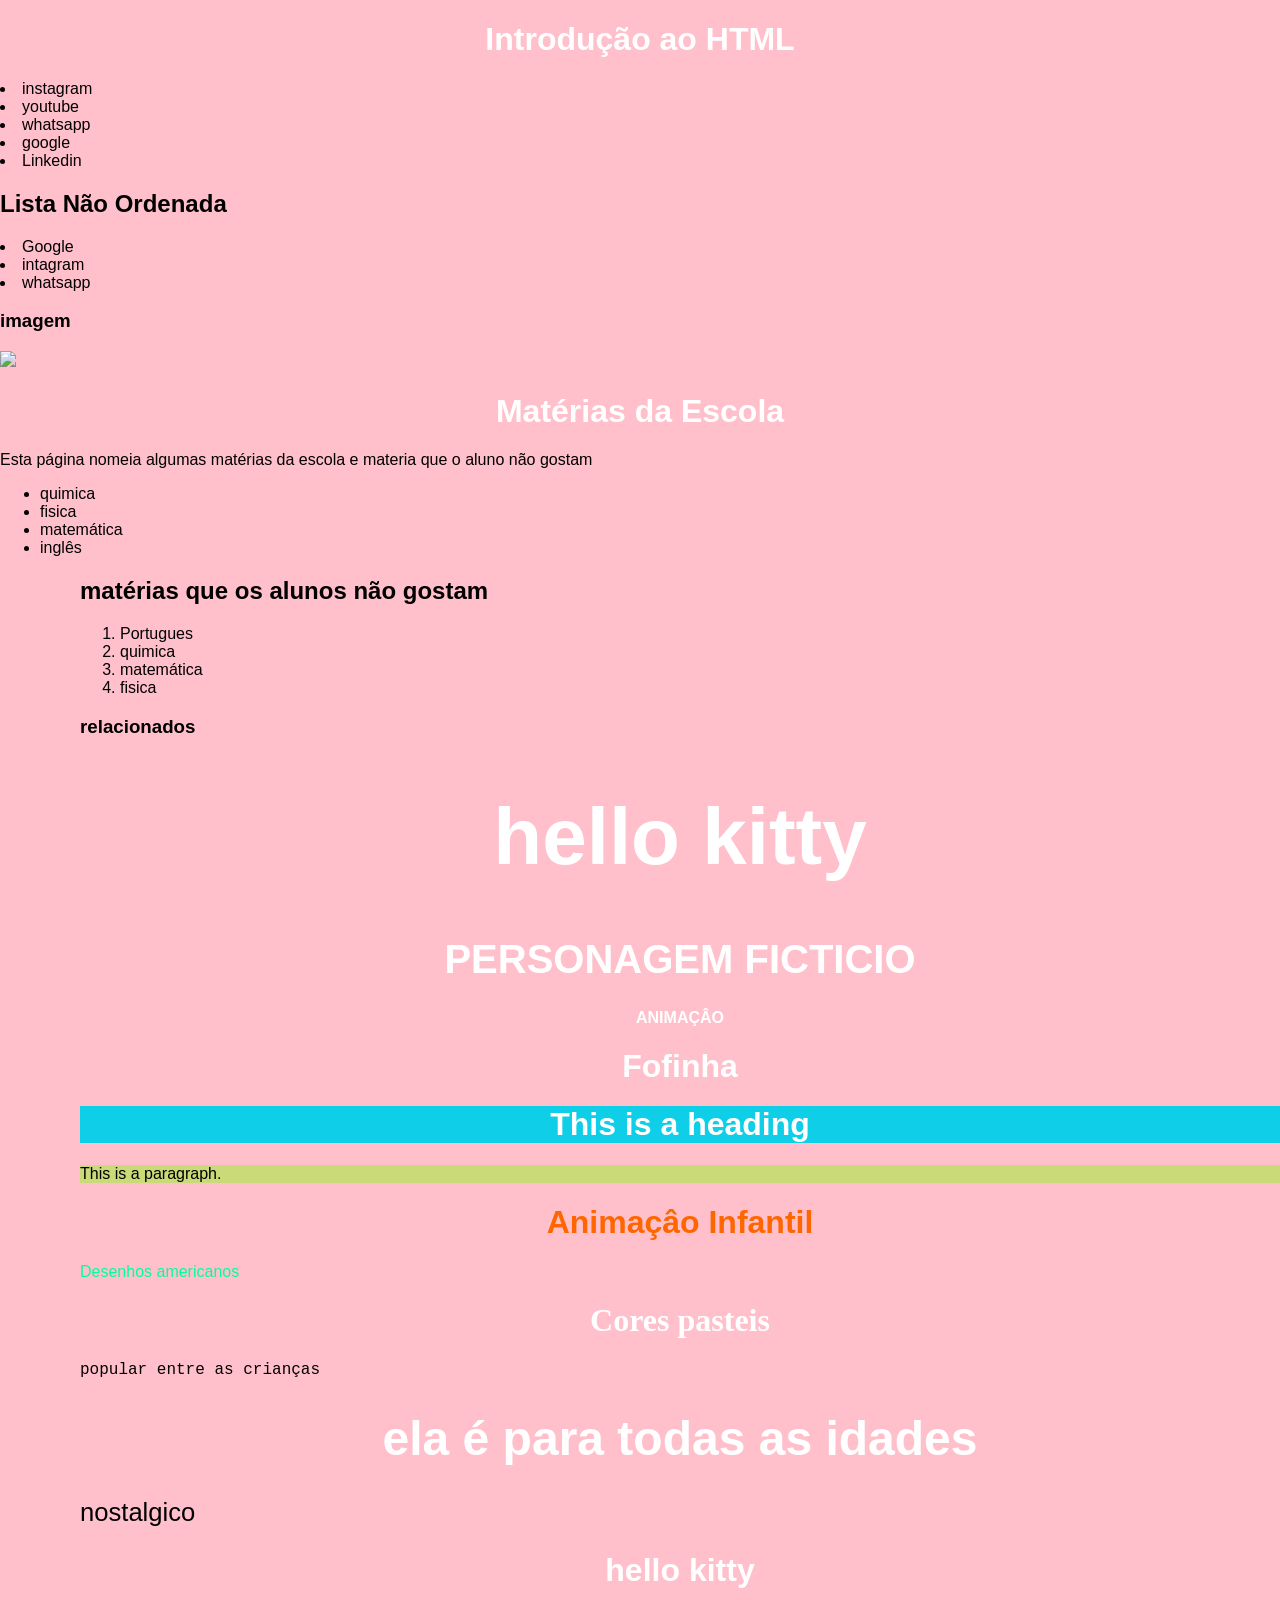
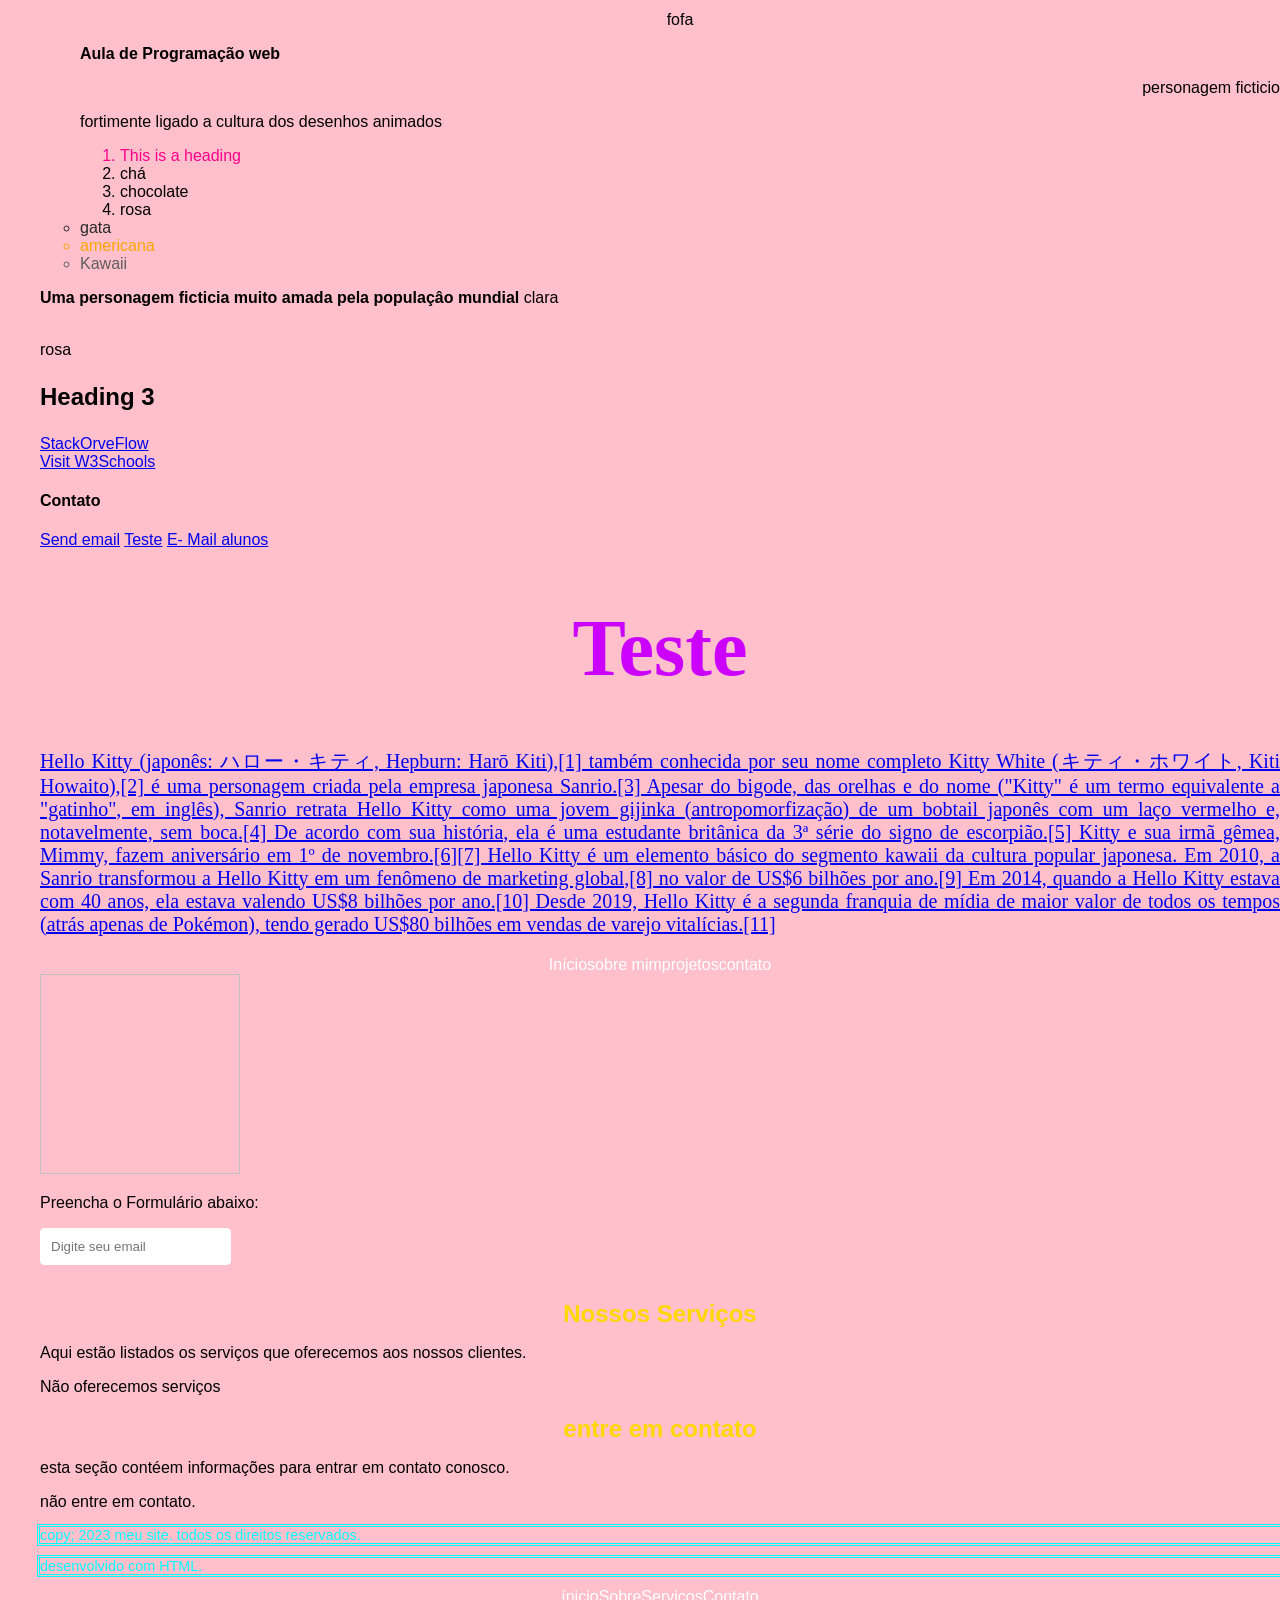
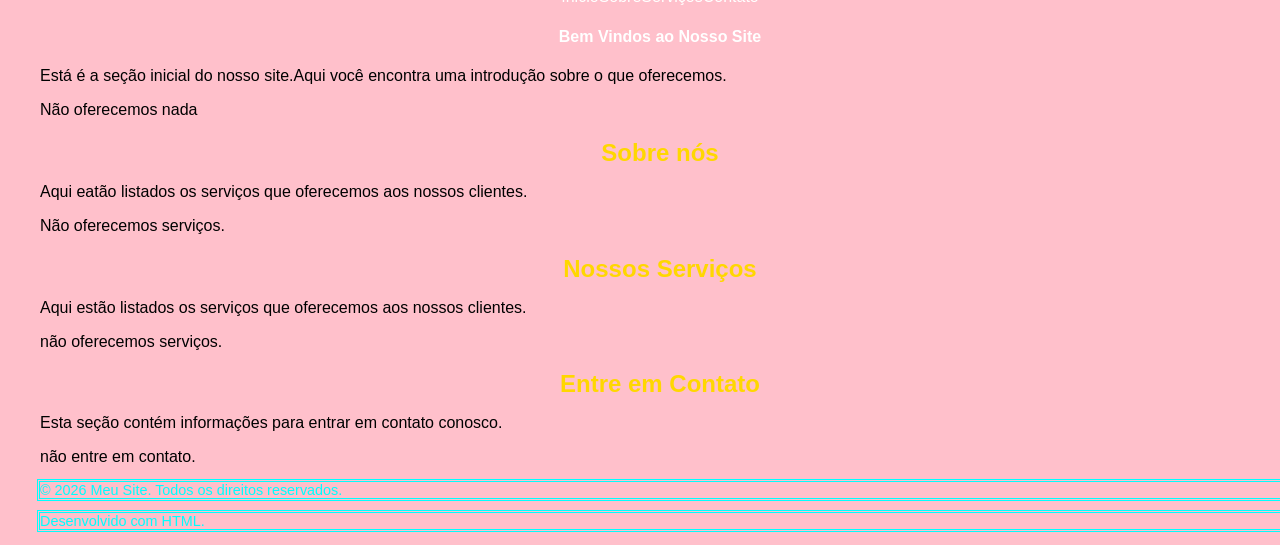
==== index.html @ a81dd038 "Add files via upload" ====
<!DOCTYPE html>
<html lang="en">
<head>
    <meta charset="UTF-8">
    <meta name="viewport" content="width=device-width, initial-scale=1.0">
    <title>Aula Comandos</title>
<!--Aula de Tags-->
<!--Introdução ao Html-->
<!--H1 Título de Maior Tamanho-->
<h1>Introdução ao HTML</h1>
<!--Lista Ordenada-->
<ol></ol>
<!--Lista de Itens-->
<li>instagram</li>
<li>youtube</LI>
<li>whatsapp</li>
<li>google</li>
<li>Linkedin</li>
</ol>
<!--LIsta Não Ordenada-->
<h2>Lista Não Ordenada</h2>
<ul></ul>
<li>Google</li>
<li>intagram</li>
<li>whatsapp</li>
</ul>
<h3>imagem</h3>
<img src="https://f.i.uol.com.br/fotografia/2024/10/28/17301525896720088d065aa_1730152589_3x2_xl.jpg">

</body>
</html>
<body>
  <link rel="stylesheet" href="kkk.css">
   <h1 style="font: size 40px;color:red (43,64,247);" >Matérias da Escola</h1>
    <p>Esta página nomeia algumas matérias da escola e materia que o aluno não gostam</p>
    <ul>
      <li>quimica</li>    
      <li>fisica</li>
      <li>matemática</li>
      <li>inglês</li>
    <ul>
    <h2 style="color:blue(255,0,0);"blackground-color: rgb(255,255,255)
    
      >matérias que os alunos não gostam</h2>
    <ol>
    <li>Portugues</li>
    <li>quimica</li>
    <li>matemática</li>
    <li>fisica</li>
</ol>
<h3 style="color: pink(19,19,19)">relacionados</h3>
<!-- Estilizando a página com o comando style-->
 <h1 style="font-size:80px;" >hello kitty</h1>
<h1 style="font-size:40px;">PERSONAGEM FICTICIO </h1>
<h1 style="font-size:100%">ANIMAÇÂO</h1>
<h1 style="background-color: rgb(pink, black, yellow);">Fofinha</h1>
<h1 style="background-color:rgb(15, 206, 231);">This is a heading</h1>
<p style="background-color:rgb(202, 218, 120);">This is a paragraph.</p>
<h1 style="color:rgb(255, 102, 0);">Animaçâo Infantil</h1>
<p style="color:rgb(0, 255, 157);">Desenhos americanos</p>
<h1 style="font-family:verdana;">Cores pasteis</h1>
<p style="font-family:courier;">popular entre as crianças</p>
<h1 style="font-size:300%;">ela é para todas as idades</h1>
<p style="font-size:160%;">nostalgico</p>
<h1 style="text-align:center;">hello kitty</h1>
<p style="text-align:center;">fofa</p>
<p><b>Aula de Programação web </b></p>
<p style="text-align:right">personagem ficticio</p>
<p title=About W3Schools>
  fortimente ligado a cultura dos desenhos animados </p>
 <ol>
    <li style="color:rgb(255, 0, 140);">This is a heading</h1>
    <li style>chá</li>
    <li>chocolate</li>
    <li>rosa</li>
 </ol>
 <li style="color:rgb(40, 40, 39);">gata</li>
 <li style="color:orange;">americana</li>
 <li style="color:rgb(95, 94, 92);">Kawaii</li>
 </ul>
  <p><b>
  Uma personagem ficticia muito amada pela populaçâo mundial
  </b>clara</p> <br>rosa<br>
  <h3 style="font-size: 150%;" >Heading 3</h3>
  <a href="https://www.uol.com.br/"&gt; Uol>
  <a href="https://stackoverflow.com/">StackOrveFlow </a>
  <br>
  <a href="https://www.w3schools.com">Visit W3Schools</a>
  <h4>Contato</h4>
   
  <a href="someone@example.com">Send email</a>
  <a href="#">Teste</a>


  <a href="analiviasantossilva15@gmail.com , gabrieel.vinicius25@gmail.com"> E- Mail alunos</a>


<h1 style="text-align:center;color:rgb(204, 0, 255);font-family: Cambria, Cochin, Georgia, Times, 'Times New Roman', serif;font-size:80px ;">Teste</h1>
<p style ="text-align:justify;color:rgb(255, 0, 128);font-family: 'Times New Roman', Times, serif;font-size:20px; "><a href="https://pt.wikipedia.org/wiki/Hello_Kitty">Hello Kitty (japonês: ハロー・キティ, Hepburn: Harō Kiti),[1] também conhecida por seu nome completo Kitty White (キティ・ホワイト, Kiti Howaito),[2] é uma personagem criada pela empresa japonesa Sanrio.[3] Apesar do bigode, das orelhas e do nome ("Kitty" é um termo equivalente a "gatinho", em inglês), Sanrio retrata Hello Kitty como uma jovem gijinka (antropomorfização) de um bobtail japonês com um laço vermelho e, notavelmente, sem boca.[4] De acordo com sua história, ela é uma estudante britânica da 3ª série do signo de escorpião.[5] Kitty e sua irmã gêmea, Mimmy, fazem aniversário em 1º de novembro.[6][7]

Hello Kitty é um elemento básico do segmento kawaii da cultura popular japonesa. Em 2010, a Sanrio transformou a Hello Kitty em um fenômeno de marketing global,[8] no valor de US$6 bilhões por ano.[9] Em 2014, quando a Hello Kitty estava com 40 anos, ela estava valendo US$8 bilhões por ano.[10] Desde 2019, Hello Kitty é a segunda franquia de mídia de maior valor de todos os tempos (atrás apenas de Pokémon), tendo gerado US$80 bilhões em vendas de varejo vitalícias.[11]</a></p>
 


<hesder>
  <nav>
    <ul>
      <li><a href="#">Início</a></li>
      <li><a href="#sobre-mim">sobre mim</a></li>
      <li><a href="#projetos">projetos</a></li>
      <li><a href="#contato">contato</a></li>
    </ul>
  </nav>
</hesder>
<img scr="img/miranha.png" alt=""width="200" height="200">
 
<form>
     <p>Preencha o Formulário abaixo:</p>
     <div>
          <input type="email" nome="email" 
          placeholder="Digite seu email" autocompleto> 
     </div>
     <div>
         <imput type="submit" value="Enviar">
     </div>
</form>

</body>
<html>


        <section id="Serviços">
          <h2>Nossos Serviços</h2>
          <p>Aqui estão listados os serviços que oferecemos aos nossos clientes.</p>
          <p>Não oferecemos serviços</p>
          <section>
            <!--Seção Contatos-->
            <section id="contato">
              <h2>entre em contato</h2>
              <p>esta seção contéem informações para entrar em contato conosco.</p>
              <p>não entre em contato.</p>
              </section>
              <!--rodapé-->
              <footer id="rodapé">
              <div class="footer-content">
                <p>copy; 2023 meu site. todos os direitos reservados.</p>
                <p>desenvolvido com HTML.</p>
                </div>
                </footer>
          


         
</body>
</head> 
<body>
  <header>
  <!--Menu de Naveçâo-->
  <nav id="menu">
    <ul>
      <li><a href="#ínicio">ínicio</a></li>
      <li><a href="#Sobre">Sobre</a></li>
      <li><a href="#Serviços">Serviços</a></li>
      <li><a href="#Contato">Contato</a></li>
      </ul>
      </nav>
      <header>
      <!--Seçâo Ìnicio-->
      <Section id="Ìnicio">
        <h1>Bem Vindos ao Nosso Site</h1>
        <p>Está é a seção inicial do nosso site.Aqui você encontra uma introdução sobre o que oferecemos.</p>
        <p>Não oferecemos nada</p>
         </Section>
          <!--Seção Sobre-->
          <Section id="Sobre">
        <h2>Sobre nós</h2>
        <p>Aqui eatão listados os serviços que oferecemos aos nossos clientes.</p>
        <p>Não oferecemos serviços.</p>
        </Section>
        <!--Seção Serviços-->
         <section id="servicos">
        <h2>Nossos Serviços</h2>
        <p>Aqui estão listados os serviços que oferecemos aos nossos clientes.</p>
        <p>não oferecemos serviços.</p>
    </section>

    <!-- Seção Contato -->
    <section id="contato">
        <h2>Entre em Contato</h2>
        <p>Esta seção contém informações para entrar em contato conosco.</p>
        <p>não entre em contato.</p>
    </section>

    <!-- Rodapé -->
    <footer id="rodapé">
        <div class="footer-content">
            <p>&copy; 2026 Meu Site. Todos os direitos reservados.</p>
            <p>Desenvolvido com HTML.</p>
        </div>
    </footer>

    <body>
---- kkk.css ----
body{
    background-color:rgb(255, 192, 203);
    margin:0;
    font-family:Arial, Sans-serif;
}

nav{
 background-color:rgb(255, 192, 203);
 color: aliceblue;   
}

nav ul{
    margin:0;
    padding:0;
    list-style:none;
    display:flex;
    justify-content:center;
}

nav a{
    display:block;
    padding:1ren 2ren;
    text-decoration:none;
    color:white;
}

nav a:hover{
    background-color:white;
}

h1{
    color:white;
    text-align:center;
}

div p{
    color:white;
    outline-style:double;
}

.container{
    background-color:rgb(0, 119, 255);
    padding:40px;
    border-radius:15px;
    box-shadow:0 0 10px black;
}

form{
    display:flex;
    flex-direction:column;
}

label{
    margin-bottom:5px;
    font-weight:bold;
}

input{
    padding:10px;
    margin-bottom:15px;
    border:1px solid white;
    border-radius:4px;
}

button{
    padding:10px;
    background-color:aquamarine;
    color:aliceblue;
    border:none;
    border-radius:4px;
    cursor:pointer;
}

button:hover{
    background-color:cornflowerblue;
}

.botão-certificado{
 display:inline-block;
 padding:10px 20px;
 background-color:red;
 color:palegoldenrod;
 text-decoration:none;
 border-radius:5px;
}

.botão-certificado:hover{
 background-color:cadetblue;
}

div p{
    color:cyan;
    text-align:justify;
    font-size:90%;
}

button:hover{
    background-color:dodgerblue;
}
        section h2 {
            color:gold;
            text-align:center;
            margin-bottom:10px;

        }

section img{
    display:block;
    margin:0 auto;
    max-width:100%;
    height:auto;
}
.container-lado-a-lado{
    display:flex;
    align-items:center;
    gap:20px;
}
.container-lado-a-lado iframe{
    border:none;
}    
p.meu{
    color:burlywood;
    text-align:center;
    font-size:90%;
}
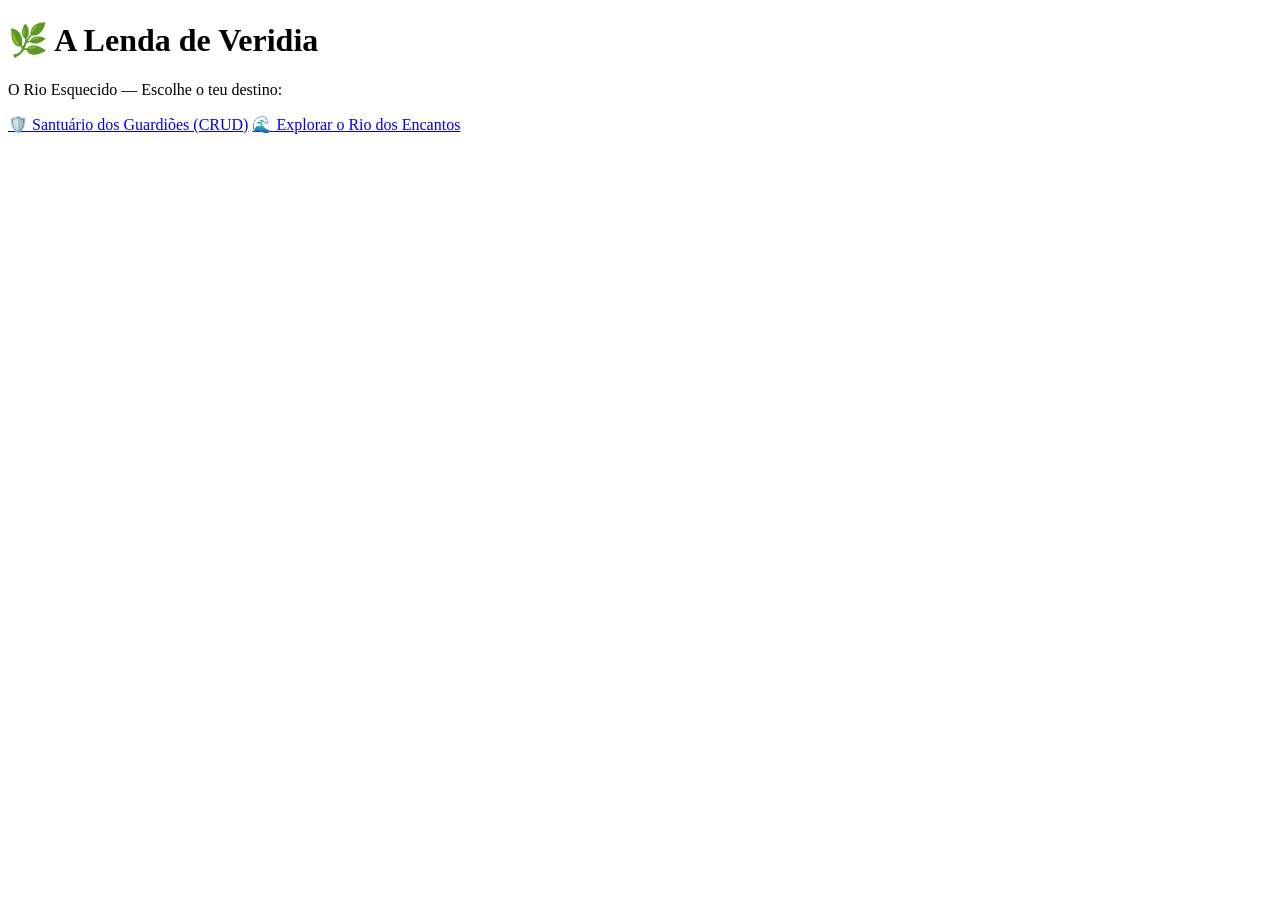
==== commit 90d4a96f: "Add files via upload" ====
--- a/index.html
+++ b/index.html
@@ -1,219 +1,22 @@
-<!DOCTYPE html>
-<html lang="en">
-<head>
-    <meta charset="UTF-8">
-    <meta name="viewport" content="width=device-width, initial-scale=1.0">
-    <title>Aula Comandos</title>
-<!--Aula de Tags-->
-<!--Introdução ao Html-->
-<!--H1 Título de Maior Tamanho-->
-<h1>Introdução ao HTML</h1>
-<!--Lista Ordenada-->
-<ol></ol>
-<!--Lista de Itens-->
-<li>instagram</li>
-<li>youtube</LI>
-<li>whatsapp</li>
-<li>google</li>
-<li>Linkedin</li>
-</ol>
-<!--LIsta Não Ordenada-->
-<h2>Lista Não Ordenada</h2>
-<ul></ul>
-<li>Google</li>
-<li>intagram</li>
-<li>whatsapp</li>
-</ul>
-<h3>imagem</h3>
-<img src="https://f.i.uol.com.br/fotografia/2024/10/28/17301525896720088d065aa_1730152589_3x2_xl.jpg">
-
-</body>
-</html>
-<body>
-  <link rel="stylesheet" href="kkk.css">
-   <h1 style="font: size 40px;color:red (43,64,247);" >Matérias da Escola</h1>
-    <p>Esta página nomeia algumas matérias da escola e materia que o aluno não gostam</p>
-    <ul>
-      <li>quimica</li>    
-      <li>fisica</li>
-      <li>matemática</li>
-      <li>inglês</li>
-    <ul>
-    <h2 style="color:blue(255,0,0);"blackground-color: rgb(255,255,255)
-    
-      >matérias que os alunos não gostam</h2>
-    <ol>
-    <li>Portugues</li>
-    <li>quimica</li>
-    <li>matemática</li>
-    <li>fisica</li>
-</ol>
-<h3 style="color: pink(19,19,19)">relacionados</h3>
-<!-- Estilizando a página com o comando style-->
- <h1 style="font-size:80px;" >hello kitty</h1>
-<h1 style="font-size:40px;">PERSONAGEM FICTICIO </h1>
-<h1 style="font-size:100%">ANIMAÇÂO</h1>
-<h1 style="background-color: rgb(pink, black, yellow);">Fofinha</h1>
-<h1 style="background-color:rgb(15, 206, 231);">This is a heading</h1>
-<p style="background-color:rgb(202, 218, 120);">This is a paragraph.</p>
-<h1 style="color:rgb(255, 102, 0);">Animaçâo Infantil</h1>
-<p style="color:rgb(0, 255, 157);">Desenhos americanos</p>
-<h1 style="font-family:verdana;">Cores pasteis</h1>
-<p style="font-family:courier;">popular entre as crianças</p>
-<h1 style="font-size:300%;">ela é para todas as idades</h1>
-<p style="font-size:160%;">nostalgico</p>
-<h1 style="text-align:center;">hello kitty</h1>
-<p style="text-align:center;">fofa</p>
-<p><b>Aula de Programação web </b></p>
-<p style="text-align:right">personagem ficticio</p>
-<p title=About W3Schools>
-  fortimente ligado a cultura dos desenhos animados </p>
- <ol>
-    <li style="color:rgb(255, 0, 140);">This is a heading</h1>
-    <li style>chá</li>
-    <li>chocolate</li>
-    <li>rosa</li>
- </ol>
- <li style="color:rgb(40, 40, 39);">gata</li>
- <li style="color:orange;">americana</li>
- <li style="color:rgb(95, 94, 92);">Kawaii</li>
- </ul>
-  <p><b>
-  Uma personagem ficticia muito amada pela populaçâo mundial
-  </b>clara</p> <br>rosa<br>
-  <h3 style="font-size: 150%;" >Heading 3</h3>
-  <a href="https://www.uol.com.br/"&gt; Uol>
-  <a href="https://stackoverflow.com/">StackOrveFlow </a>
-  <br>
-  <a href="https://www.w3schools.com">Visit W3Schools</a>
-  <h4>Contato</h4>
-   
-  <a href="someone@example.com">Send email</a>
-  <a href="#">Teste</a>
-
-
-  <a href="analiviasantossilva15@gmail.com , gabrieel.vinicius25@gmail.com"> E- Mail alunos</a>
-
-
-<h1 style="text-align:center;color:rgb(204, 0, 255);font-family: Cambria, Cochin, Georgia, Times, 'Times New Roman', serif;font-size:80px ;">Teste</h1>
-<p style ="text-align:justify;color:rgb(255, 0, 128);font-family: 'Times New Roman', Times, serif;font-size:20px; "><a href="https://pt.wikipedia.org/wiki/Hello_Kitty">Hello Kitty (japonês: ハロー・キティ, Hepburn: Harō Kiti),[1] também conhecida por seu nome completo Kitty White (キティ・ホワイト, Kiti Howaito),[2] é uma personagem criada pela empresa japonesa Sanrio.[3] Apesar do bigode, das orelhas e do nome ("Kitty" é um termo equivalente a "gatinho", em inglês), Sanrio retrata Hello Kitty como uma jovem gijinka (antropomorfização) de um bobtail japonês com um laço vermelho e, notavelmente, sem boca.[4] De acordo com sua história, ela é uma estudante britânica da 3ª série do signo de escorpião.[5] Kitty e sua irmã gêmea, Mimmy, fazem aniversário em 1º de novembro.[6][7]
-
-Hello Kitty é um elemento básico do segmento kawaii da cultura popular japonesa. Em 2010, a Sanrio transformou a Hello Kitty em um fenômeno de marketing global,[8] no valor de US$6 bilhões por ano.[9] Em 2014, quando a Hello Kitty estava com 40 anos, ela estava valendo US$8 bilhões por ano.[10] Desde 2019, Hello Kitty é a segunda franquia de mídia de maior valor de todos os tempos (atrás apenas de Pokémon), tendo gerado US$80 bilhões em vendas de varejo vitalícias.[11]</a></p>
- 
-
-
-<hesder>
-  <nav>
-    <ul>
-      <li><a href="#">Início</a></li>
-      <li><a href="#sobre-mim">sobre mim</a></li>
-      <li><a href="#projetos">projetos</a></li>
-      <li><a href="#contato">contato</a></li>
-    </ul>
-  </nav>
-</hesder>
-<img scr="img/miranha.png" alt=""width="200" height="200">
- 
-<form>
-     <p>Preencha o Formulário abaixo:</p>
-     <div>
-          <input type="email" nome="email" 
-          placeholder="Digite seu email" autocompleto> 
-     </div>
-     <div>
-         <imput type="submit" value="Enviar">
-     </div>
-</form>
-
-</body>
-<html>
-
-
-        <section id="Serviços">
-          <h2>Nossos Serviços</h2>
-          <p>Aqui estão listados os serviços que oferecemos aos nossos clientes.</p>
-          <p>Não oferecemos serviços</p>
-          <section>
-            <!--Seção Contatos-->
-            <section id="contato">
-              <h2>entre em contato</h2>
-              <p>esta seção contéem informações para entrar em contato conosco.</p>
-              <p>não entre em contato.</p>
-              </section>
-              <!--rodapé-->
-              <footer id="rodapé">
-              <div class="footer-content">
-                <p>copy; 2023 meu site. todos os direitos reservados.</p>
-                <p>desenvolvido com HTML.</p>
-                </div>
-                </footer>
-          
-
-
-         
-</body>
-</head> 
-<body>
-  <header>
-  <!--Menu de Naveçâo-->
-  <nav id="menu">
-    <ul>
-      <li><a href="#ínicio">ínicio</a></li>
-      <li><a href="#Sobre">Sobre</a></li>
-      <li><a href="#Serviços">Serviços</a></li>
-      <li><a href="#Contato">Contato</a></li>
-      </ul>
-      </nav>
-      <header>
-      <!--Seçâo Ìnicio-->
-      <Section id="Ìnicio">
-        <h1>Bem Vindos ao Nosso Site</h1>
-        <p>Está é a seção inicial do nosso site.Aqui você encontra uma introdução sobre o que oferecemos.</p>
-        <p>Não oferecemos nada</p>
-         </Section>
-          <!--Seção Sobre-->
-          <Section id="Sobre">
-        <h2>Sobre nós</h2>
-        <p>Aqui eatão listados os serviços que oferecemos aos nossos clientes.</p>
-        <p>Não oferecemos serviços.</p>
-        </Section>
-        <!--Seção Serviços-->
-         <section id="servicos">
-        <h2>Nossos Serviços</h2>
-        <p>Aqui estão listados os serviços que oferecemos aos nossos clientes.</p>
-        <p>não oferecemos serviços.</p>
-    </section>
-
-    <!-- Seção Contato -->
-    <section id="contato">
-        <h2>Entre em Contato</h2>
-        <p>Esta seção contém informações para entrar em contato conosco.</p>
-        <p>não entre em contato.</p>
-    </section>
-
-    <!-- Rodapé -->
-    <footer id="rodapé">
-        <div class="footer-content">
-            <p>&copy; 2026 Meu Site. Todos os direitos reservados.</p>
-            <p>Desenvolvido com HTML.</p>
-        </div>
-    </footer>
-
-    <body>
-
-
-
-
-
-
-
-
-
-
-
-
-      
-
-
-
-
+<!DOCTYPE html>
+<html lang="pt-PT">
+<head>
+  <meta charset="UTF-8">
+  <meta name="viewport" content="width=device-width, initial-scale=1.0">
+  <title>A Lenda de Veridia: O Rio Esquecido</title>
+  <link rel="stylesheet" href="css/style.css">
+</head>
+<body class="menu-body">
+
+  <div class="menu-card">
+    <h1>🌿 A Lenda de Veridia</h1>
+    <p>O Rio Esquecido — Escolhe o teu destino:</p>
+    
+    <div class="menu-buttons">
+      <a href="crud.html" class="btn-menu btn-crud">🛡️ Santuário dos Guardiões (CRUD)</a>
+      <a href="cenario.html" class="btn-menu btn-game">🌊 Explorar o Rio dos Encantos</a>
+    </div>
+  </div>
+
+</body>
+</html>
